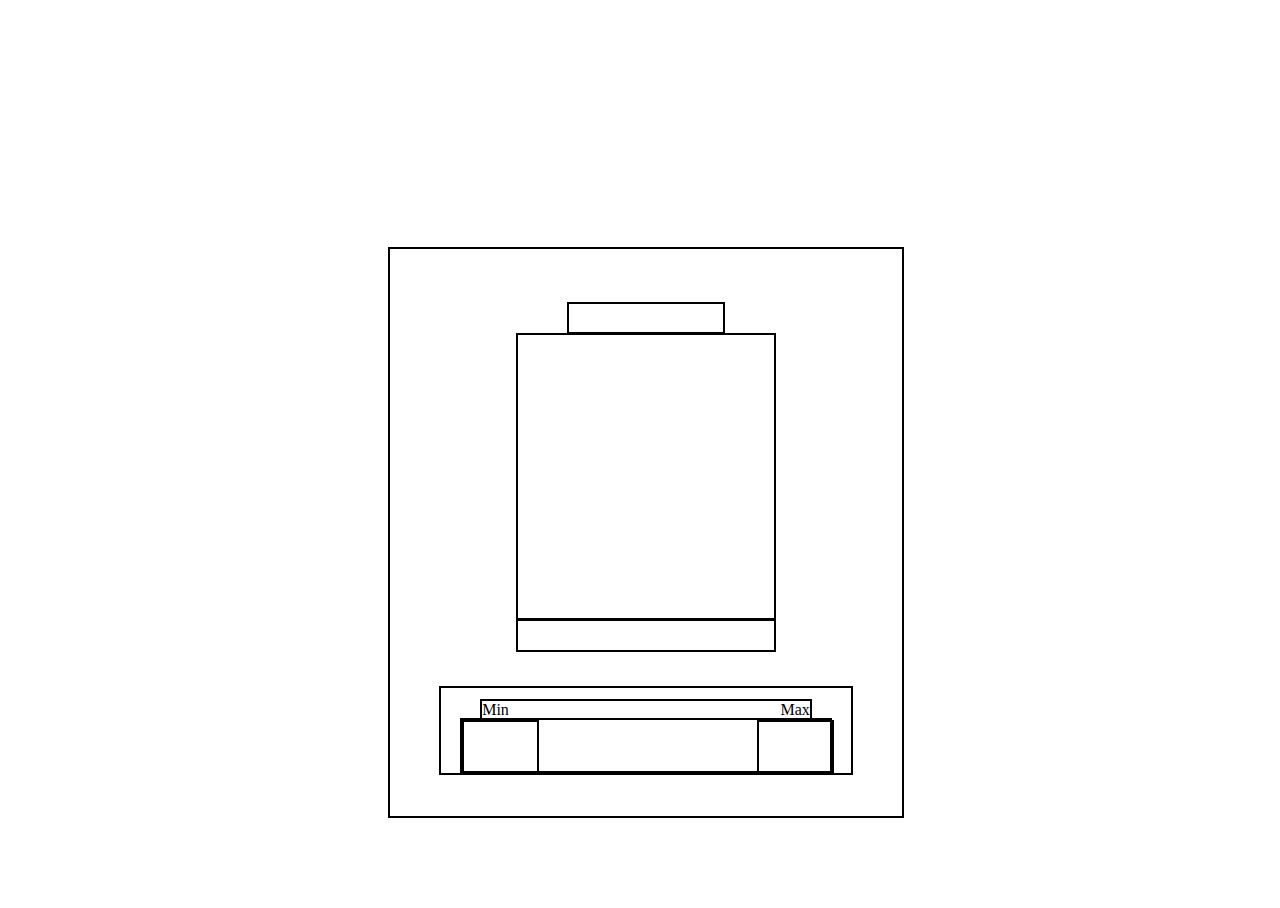
==== api/weather/index.html @ d367b974 "HTML & CSS largely finished. JS starting" ====
<!DOCTYPE html>
<html lang='en'>
  <head>
    <meta charset='UTF-8' />
    <meta name='viewport' content='width=device-width, initial-scale=1.0' />
    <meta http-equiv='X-UA-Compatible' content='ie=edge' />
    <title>
      Weather App!!!!!
    </title>
    <link rel='stylesheet' type='text/css' href='./style/reset.css'>
    <link rel='stylesheet' type='text/css' href='./style/style.css'>
    <script src="https://code.jquery.com/jquery-3.2.1.min.js" integrity="sha256-hwg4gsxgFZhOsEEamdOYGBf13FyQuiTwlAQgxVSNgt4=" crossorigin="anonymous"></script>
  </head>

  <body>
    <div id="bodyDiv">
      <div id="app">
        <div id="upperApp">
          <div id="inputField">
            <form>
              <input type="text" id="zip" placeholder="Zipcode" value="">
              <div id="forward" type="submit">
                Submit
              </div>
            </form>
          </div>
        </div>
        <main id="lowerApp">
          <div id="location"></div>
          <div id="temp"></div>
          <div id="status"></div>
          <div id="info">
            <div id="row">
              <div id="min">
                Min
              </div>
              <div id="max">
                Max
              </div>
            </div>
            <div id="infoRow">
              <div id="minInfo" class="info"></div>
              <div id="maxInfo" class="info"></div>
            </div>
          </div>
        </main>
      </div>
    </div>
<!--
  HTML NEEDS
  - input box
  - submit button
  - an element with a unique class, id, or data-attribute
    or each of the weather metrics you want to put on the page.
-->

    <script src='./src/main.js'></script>
  </body>
</html>
---- api/weather/style/style.css ----
#bodyDiv {
  width: 100%;
  height: 100%;
  position: absolute;
  display: flex;
  justify-content: center;
  align-items: center;
  font-family: Verdana;
  background-image: ;
  background-repeat: no-repeat;
  background-position: center center;
  background-size: cover;
  background-blend-mode: overlay;
}
#app {
  width:
  height: s;
  top: %;
  position: ;
  display: fle;
}
#upperApp {
  border: 2px solid black;
  position: absolute;
  display: flex;
  width: 40%;
  height: 7%;
  justify-content: space-around;
  align-items: center;
  right: 30%;
  top: 30%;
  visibility: hidden;

/* When the lower app shows, change top to -
  top: 19%;
*/

}
#inputField {
  position: relative;
  display: flex;
  width: 50%;
  height: 50%;
  justify-content: center;
  align-items: center;


}
#forward {
  position: absolute;
  display: flex;
  left: 71%;
  bottom: 16%;
}
#zip {
  position: absolute;
  display: flex;
  right: 50%;
  bottom: 14.5%;
}
#lowerApp {
  position: absolute;
  display: flex;
  width: 40%;
  height: 63%;
  right: 30%;
  bottom: 10%;
  justify-content: space-around;
  align-items: center;
  border: 2px solid black;
}
#location {
  position: absolute;
  border: 2px solid black;
  display: flex;
  width: 30%;
  height: 5%;
  bottom: 85%;
}
#temp {
  position: absolute;
  border: 2px solid black;
  display: flex;
  width: 50%;
  height: 50%;
  bottom: 34.5%;
}
#status {
  position: absolute;
  border: 2px solid black;
  display: flex;
  width: 50%;
  height: 5%;
  bottom: 29%;
}
#info {
  position: relative;
  border: 2px solid black;
  display: flex;
  width: 80%;
  height: 15%;
  top: 35%;
  justify-content: center;
  align-items: center;
}
#row {
  position: absolute;
  border: 2px solid black;
  display: flex;
  width: 80%;
  height: 20%;
  top: 12%;
  justify-content: space-between;
}
#infoRow {
  position: absolute;
  border: 2px solid black;
  display: flex;
  width: 90%;
  height: 60%;
  top: 35%;
  justify-content: ;

}
.info {
  position: absolute;
  border: 2px solid black;
  display: flex;
  width: 20%;
  height: 100%;
  top: ;
  justify-content: center;
  align-items: center;
}
#maxInfo {
  left: 80%;
}
/* style needs

- a media query
- mobile-first considerations


*/
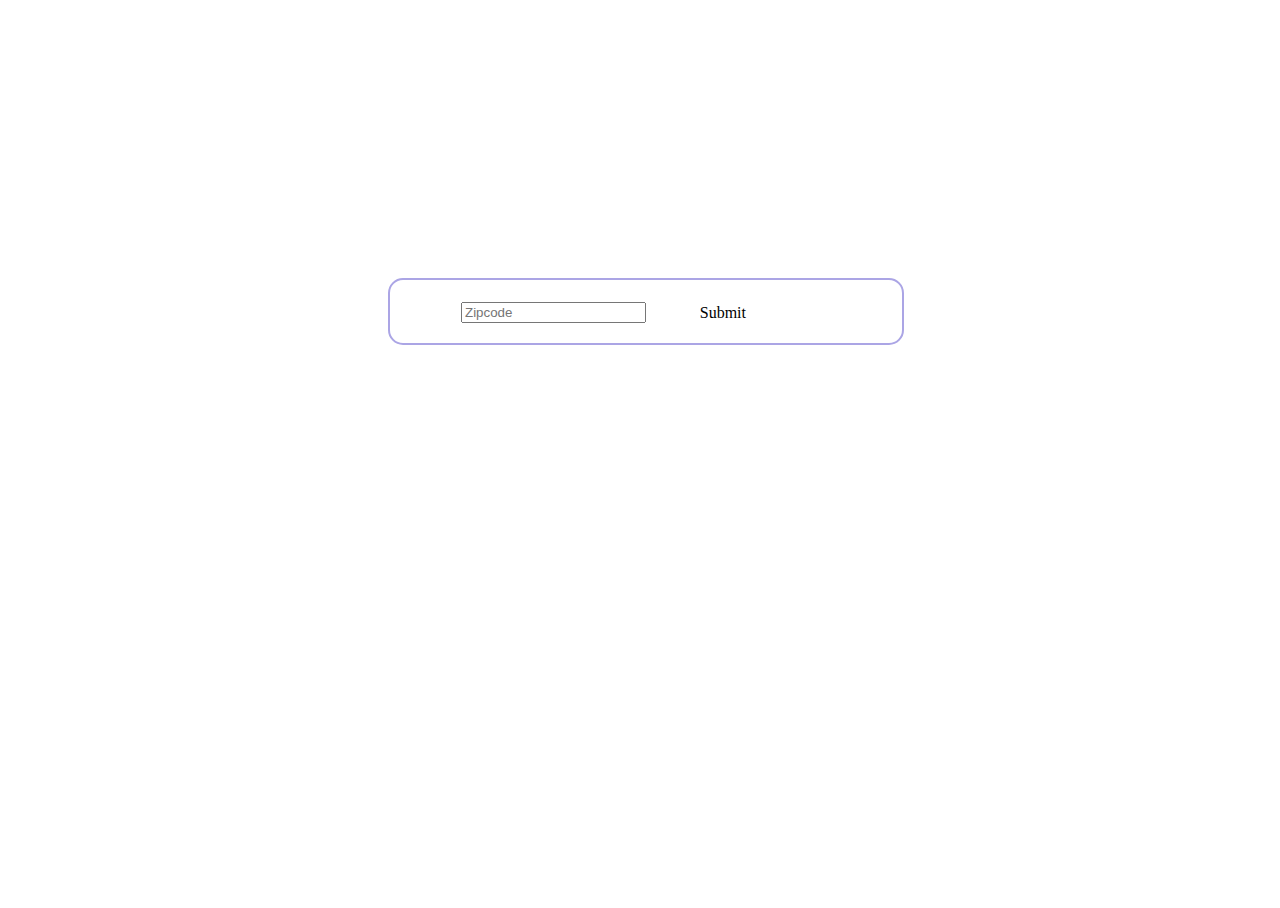
==== commit d247e738: "tidying up" ====
--- a/api/weather/index.html
+++ b/api/weather/index.html
@@ -31,10 +31,10 @@
           <div id="status"></div>
           <div id="info">
             <div id="row">
-              <div id="min">
+              <div id="min" class="mm">
                 Min
               </div>
-              <div id="max">
+              <div id="max" class="mm">
                 Max
               </div>
             </div>
@@ -46,14 +46,6 @@
         </main>
       </div>
     </div>
-<!--
-  HTML NEEDS
-  - input box
-  - submit button
-  - an element with a unique class, id, or data-attribute
-    or each of the weather metrics you want to put on the page.
--->
-
     <script src='./src/main.js'></script>
   </body>
 </html>
--- a/api/weather/style/style.css
+++ b/api/weather/style/style.css
@@ -12,15 +12,9 @@
   background-size: cover;
   background-blend-mode: overlay;
 }
-#app {
-  width:
-  height: s;
-  top: %;
-  position: ;
-  display: fle;
-}
 #upperApp {
-  border: 2px solid black;
+  border: 2px solid #ABA5E5;
+  border-radius: 15px;
   position: absolute;
   display: flex;
   width: 40%;
@@ -29,10 +23,10 @@
   align-items: center;
   right: 30%;
   top: 30%;
-  visibility: hidden;
+  visibility: visible;
 
 /* When the lower app shows, change top to -
-  top: 19%;
+  top: 19% from 0%;
 */
 
 }
@@ -52,6 +46,9 @@
   left: 71%;
   bottom: 16%;
 }
+#forward:hover {
+  border-bottom: 2px solid #E57A7E;
+}
 #zip {
   position: absolute;
   display: flex;
@@ -63,39 +60,56 @@
   display: flex;
   width: 40%;
   height: 63%;
-  right: 30%;
+  right: 29.85%;
   bottom: 10%;
   justify-content: space-around;
   align-items: center;
-  border: 2px solid black;
+  border: 3px solid #7A7700;
+  border-radius: 15px;
+  box-shadow: 0px 0px 40px #D155ED;
+  visibility: hidden;
+  opacity: 0;
 }
 #location {
   position: absolute;
-  border: 2px solid black;
   display: flex;
+  justify-content: center;
+  align-items: center;
+  font-weight: 600;
+  color: #AB0DED;
   width: 30%;
   height: 5%;
   bottom: 85%;
 }
 #temp {
   position: absolute;
-  border: 2px solid black;
+  justify-content: center;
+  align-items: center;
+  color: #D05;
+  font-size: 100px;
+  font-style: italic;
   display: flex;
   width: 50%;
   height: 50%;
   bottom: 34.5%;
+
 }
 #status {
   position: absolute;
-  border: 2px solid black;
+  justify-content: center;
+  align-items: center;
   display: flex;
   width: 50%;
   height: 5%;
   bottom: 29%;
+  font-style: italic;
+  color: #AB0DED;
+  font-weight: 500;
 }
 #info {
   position: relative;
-  border: 2px solid black;
+  border: 2px solid #ABA5E5;
+  border-radius: 15px;
   display: flex;
   width: 80%;
   height: 15%;
@@ -103,9 +117,12 @@
   justify-content: center;
   align-items: center;
 }
+.mm {
+  color: #AB0DED;
+}
 #row {
   position: absolute;
-  border: 2px solid black;
+  font-style: italic;
   display: flex;
   width: 80%;
   height: 20%;
@@ -114,31 +131,30 @@
 }
 #infoRow {
   position: absolute;
-  border: 2px solid black;
   display: flex;
   width: 90%;
   height: 60%;
   top: 35%;
-  justify-content: ;
-
 }
 .info {
   position: absolute;
-  border: 2px solid black;
   display: flex;
   width: 20%;
   height: 100%;
-  top: ;
+  color: #CACA05;
   justify-content: center;
   align-items: center;
+  font-size: 27px;
+  font-weight: 300;
 }
 #maxInfo {
   left: 80%;
 }
-/* style needs
-
-- a media query
-- mobile-first considerations
-
-
-*/
+@keyframes move {
+  from{top: 30%;}
+  to{top: 19%;}
+}
+@keyframes fadeIn {
+  from{opacity: 0;}
+  to{opacity: 1;}
+}
